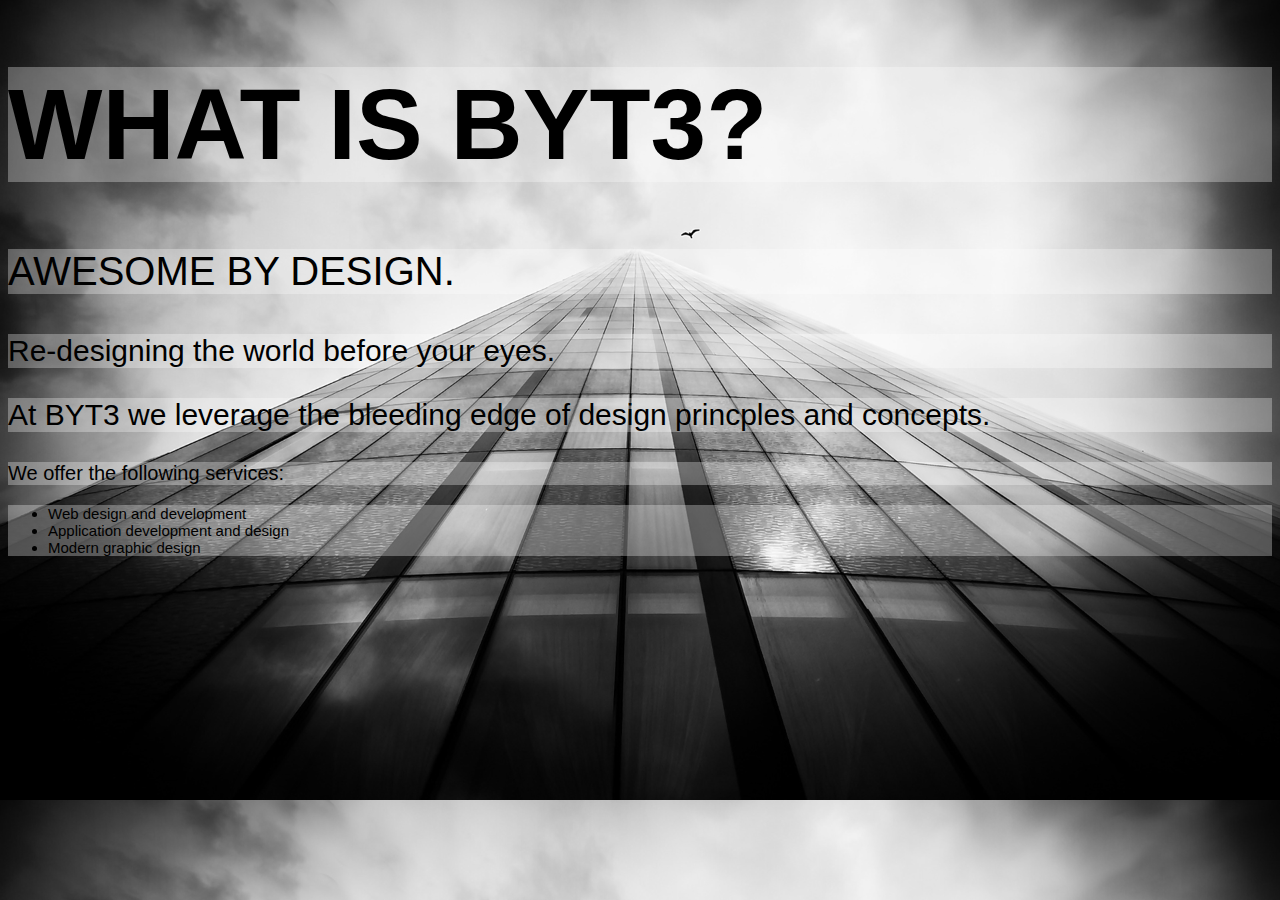
==== unit_3/index.html @ e1d9b780 "Unit 3" ====
<!DOCTYPE HTML>
<html>

<head>
	<title>BYT3 D3SIGN </title>
	<link rel="stylesheet" type="text/css" href="css/style.css">
	
</head>

<body>

	<h1>What is BYT3?</h1>

	<p id="slogan">Awesome by design.</p>

	<p>Re-designing the world before your eyes. </p>

	<p>At BYT3 we leverage the bleeding edge of design princples and concepts.</p>

	<p class="smaller">We offer the following services:</p>

	<ul>
	<li>Web design and development</li>
	<li>Application development and design</li>
	<li>Modern graphic design</li>
	</ul>

</body>

</html>
---- unit_3/css/style.css ----
body{
	background-image: url("stuff.jpg");
	background-size: cover;


}

h1 {
	color: #000;
	font-family: Arial, sans-serif;
	font-size: 100px;
	text-transform: uppercase;
	background-color: rgba(255, 255, 255, .3);

}

p {
	color: #000;
	font-family: Arial, sans-serif;
	font-size: 30px;
	background-color: rgba(255, 255, 255, .3);


}

#slogan {
	color: #000;
	font-family: Verdana, sans-serif;
	font-size: 40px;
	text-transform: uppercase;
	background-color: rgba(255, 255, 255, .3);

}

.smaller {
	color: #000;
	font-family: Arial, sans-serif;
	font-size: 20px;
	background-color: rgba(255, 255, 255, .3);
}

ul {
	color: #000;
	font-family: Arial, sans-serif;
	font-size: 15px;
	background-color: rgba(255, 255, 255, .3);

}
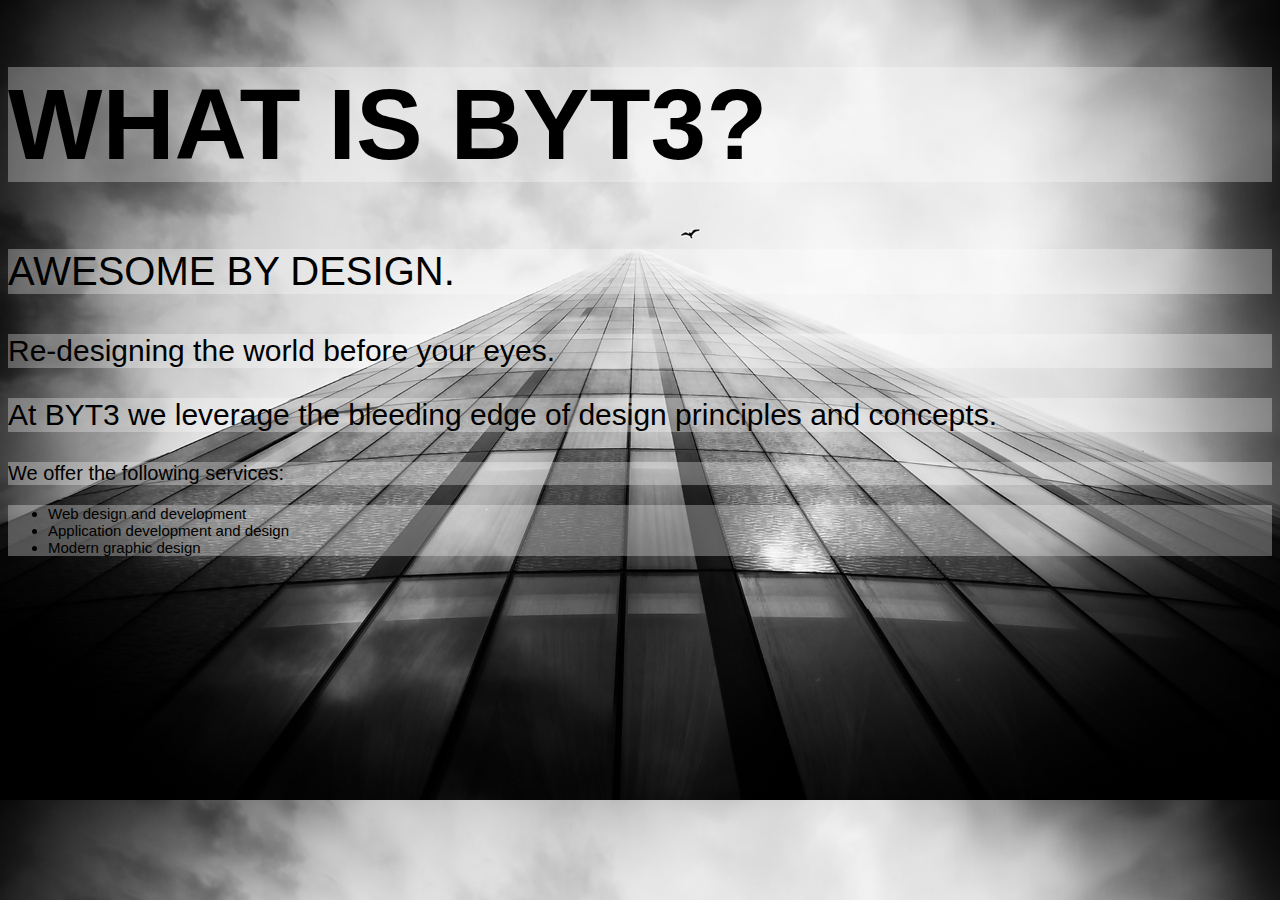
==== commit 7369bd08: "edit" ====
--- a/unit_3/index.html
+++ b/unit_3/index.html
@@ -15,7 +15,7 @@
 
 	<p>Re-designing the world before your eyes. </p>
 
-	<p>At BYT3 we leverage the bleeding edge of design princples and concepts.</p>
+	<p>At BYT3 we leverage the bleeding edge of design principles and concepts.</p>
 
 	<p class="smaller">We offer the following services:</p>
 
